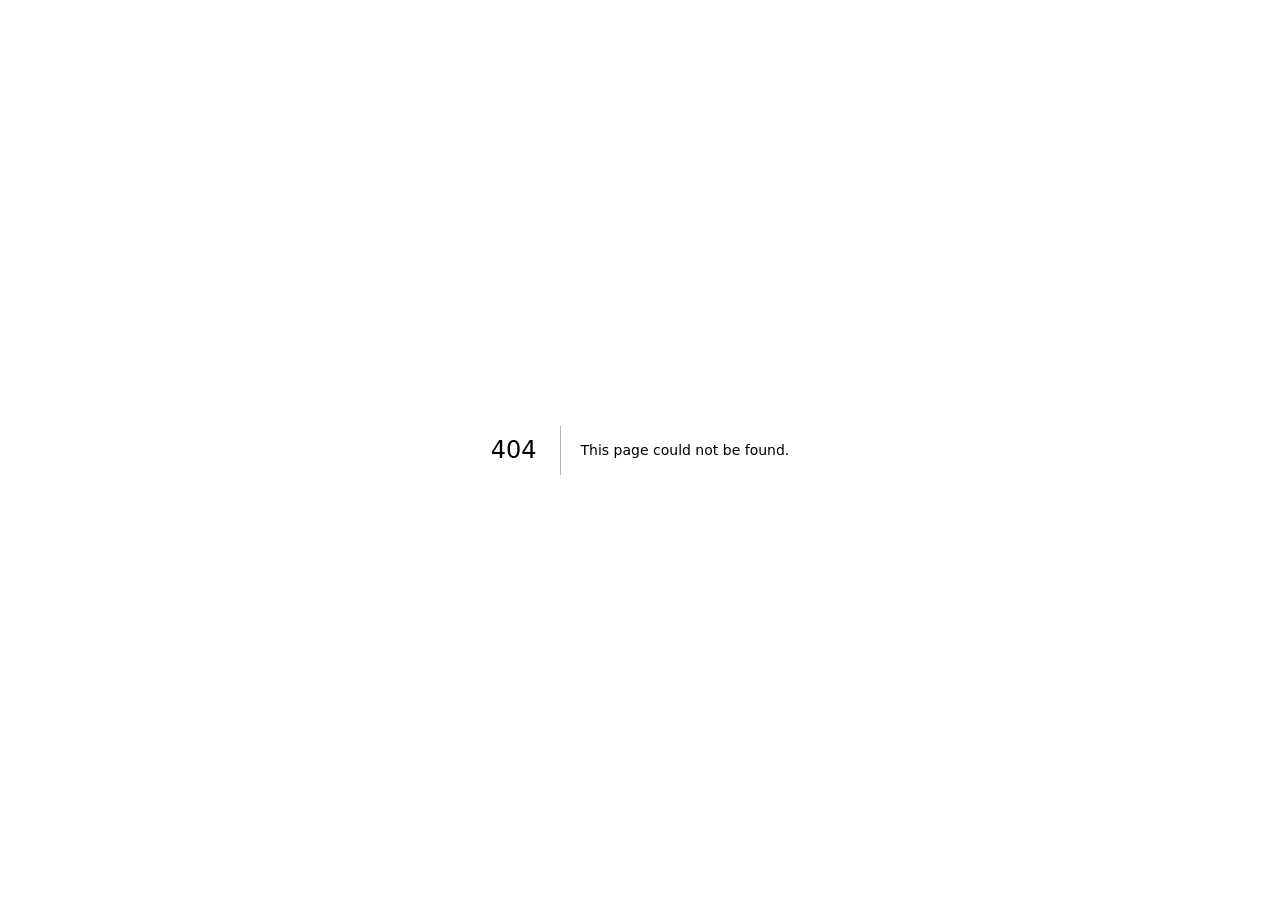
==== 404/index.html @ 5b63f465 "Rebuild with basePath for GitHub Pages compatibility" ====
<!DOCTYPE html><!--hl7478oi3kNKOIGqwRTpe--><html lang="en"><head><meta charSet="utf-8"/><meta name="viewport" content="width=device-width, initial-scale=1"/><link rel="stylesheet" href="/noidme-pvt-limited/_next/static/chunks/d781045c1450048c.css" data-precedence="next"/><link rel="preload" as="script" fetchPriority="low" href="/noidme-pvt-limited/_next/static/chunks/4b9eae0c8dc7e975.js"/><script src="/noidme-pvt-limited/_next/static/chunks/f2f58a7e93290fbb.js" async=""></script><script src="/noidme-pvt-limited/_next/static/chunks/9da81b7e3debcc00.js" async=""></script><script src="/noidme-pvt-limited/_next/static/chunks/turbopack-4d514c8ea9a2ee1b.js" async=""></script><script src="/noidme-pvt-limited/_next/static/chunks/2f236954d6a65e12.js" async=""></script><meta name="robots" content="noindex"/><title>404: This page could not be found.</title><title>NoIdMe | Private, Secure, Consent-Driven Identity Platform</title><meta name="description" content="One user platform for every website. NoIdMe centralizes authentication, privacy, consent, preferences, and profile operations in a private, secure, consent-driven layer."/><script src="/noidme-pvt-limited/_next/static/chunks/a6dad97d9634a72d.js" noModule=""></script></head><body><div hidden=""><!--$--><!--/$--></div><div style="font-family:system-ui,&quot;Segoe UI&quot;,Roboto,Helvetica,Arial,sans-serif,&quot;Apple Color Emoji&quot;,&quot;Segoe UI Emoji&quot;;height:100vh;text-align:center;display:flex;flex-direction:column;align-items:center;justify-content:center"><div><style>body{color:#000;background:#fff;margin:0}.next-error-h1{border-right:1px solid rgba(0,0,0,.3)}@media (prefers-color-scheme:dark){body{color:#fff;background:#000}.next-error-h1{border-right:1px solid rgba(255,255,255,.3)}}</style><h1 class="next-error-h1" style="display:inline-block;margin:0 20px 0 0;padding:0 23px 0 0;font-size:24px;font-weight:500;vertical-align:top;line-height:49px">404</h1><div style="display:inline-block"><h2 style="font-size:14px;font-weight:400;line-height:49px;margin:0">This page could not be found.</h2></div></div></div><!--$--><!--/$--><script src="/noidme-pvt-limited/_next/static/chunks/4b9eae0c8dc7e975.js" id="_R_" async=""></script><script>(self.__next_f=self.__next_f||[]).push([0])</script><script>self.__next_f.push([1,"1:\"$Sreact.fragment\"\n2:I[39756,[\"/noidme-pvt-limited/_next/static/chunks/2f236954d6a65e12.js\"],\"default\"]\n3:I[37457,[\"/noidme-pvt-limited/_next/static/chunks/2f236954d6a65e12.js\"],\"default\"]\n4:I[97367,[\"/noidme-pvt-limited/_next/static/chunks/2f236954d6a65e12.js\"],\"OutletBoundary\"]\n5:\"$Sreact.suspense\"\n7:I[97367,[\"/noidme-pvt-limited/_next/static/chunks/2f236954d6a65e12.js\"],\"ViewportBoundary\"]\n9:I[97367,[\"/noidme-pvt-limited/_next/static/chunks/2f236954d6a65e12.js\"],\"MetadataBoundary\"]\nb:I[68027,[\"/noidme-pvt-limited/_next/static/chunks/2f236954d6a65e12.js\"],\"default\"]\n:HL[\"/noidme-pvt-limited/_next/static/chunks/d781045c1450048c.css\",\"style\"]\n"])</script><script>self.__next_f.push([1,"0:{\"P\":null,\"b\":\"hl7478oi3kNKOIGqwRTpe\",\"c\":[\"\",\"_not-found\",\"\"],\"q\":\"\",\"i\":false,\"f\":[[[\"\",{\"children\":[\"/_not-found\",{\"children\":[\"__PAGE__\",{}]}]},\"$undefined\",\"$undefined\",true],[[\"$\",\"$1\",\"c\",{\"children\":[[[\"$\",\"link\",\"0\",{\"rel\":\"stylesheet\",\"href\":\"/noidme-pvt-limited/_next/static/chunks/d781045c1450048c.css\",\"precedence\":\"next\",\"crossOrigin\":\"$undefined\",\"nonce\":\"$undefined\"}],[\"$\",\"script\",\"script-0\",{\"src\":\"/noidme-pvt-limited/_next/static/chunks/2f236954d6a65e12.js\",\"async\":true,\"nonce\":\"$undefined\"}]],[\"$\",\"html\",null,{\"lang\":\"en\",\"children\":[\"$\",\"body\",null,{\"children\":[\"$\",\"$L2\",null,{\"parallelRouterKey\":\"children\",\"error\":\"$undefined\",\"errorStyles\":\"$undefined\",\"errorScripts\":\"$undefined\",\"template\":[\"$\",\"$L3\",null,{}],\"templateStyles\":\"$undefined\",\"templateScripts\":\"$undefined\",\"notFound\":[[[\"$\",\"title\",null,{\"children\":\"404: This page could not be found.\"}],[\"$\",\"div\",null,{\"style\":{\"fontFamily\":\"system-ui,\\\"Segoe UI\\\",Roboto,Helvetica,Arial,sans-serif,\\\"Apple Color Emoji\\\",\\\"Segoe UI Emoji\\\"\",\"height\":\"100vh\",\"textAlign\":\"center\",\"display\":\"flex\",\"flexDirection\":\"column\",\"alignItems\":\"center\",\"justifyContent\":\"center\"},\"children\":[\"$\",\"div\",null,{\"children\":[[\"$\",\"style\",null,{\"dangerouslySetInnerHTML\":{\"__html\":\"body{color:#000;background:#fff;margin:0}.next-error-h1{border-right:1px solid rgba(0,0,0,.3)}@media (prefers-color-scheme:dark){body{color:#fff;background:#000}.next-error-h1{border-right:1px solid rgba(255,255,255,.3)}}\"}}],[\"$\",\"h1\",null,{\"className\":\"next-error-h1\",\"style\":{\"display\":\"inline-block\",\"margin\":\"0 20px 0 0\",\"padding\":\"0 23px 0 0\",\"fontSize\":24,\"fontWeight\":500,\"verticalAlign\":\"top\",\"lineHeight\":\"49px\"},\"children\":404}],[\"$\",\"div\",null,{\"style\":{\"display\":\"inline-block\"},\"children\":[\"$\",\"h2\",null,{\"style\":{\"fontSize\":14,\"fontWeight\":400,\"lineHeight\":\"49px\",\"margin\":0},\"children\":\"This page could not be found.\"}]}]]}]}]],[]],\"forbidden\":\"$undefined\",\"unauthorized\":\"$undefined\"}]}]}]]}],{\"children\":[[\"$\",\"$1\",\"c\",{\"children\":[null,[\"$\",\"$L2\",null,{\"parallelRouterKey\":\"children\",\"error\":\"$undefined\",\"errorStyles\":\"$undefined\",\"errorScripts\":\"$undefined\",\"template\":[\"$\",\"$L3\",null,{}],\"templateStyles\":\"$undefined\",\"templateScripts\":\"$undefined\",\"notFound\":\"$undefined\",\"forbidden\":\"$undefined\",\"unauthorized\":\"$undefined\"}]]}],{\"children\":[[\"$\",\"$1\",\"c\",{\"children\":[[[\"$\",\"title\",null,{\"children\":\"404: This page could not be found.\"}],[\"$\",\"div\",null,{\"style\":\"$0:f:0:1:0:props:children:1:props:children:props:children:props:notFound:0:1:props:style\",\"children\":[\"$\",\"div\",null,{\"children\":[[\"$\",\"style\",null,{\"dangerouslySetInnerHTML\":{\"__html\":\"body{color:#000;background:#fff;margin:0}.next-error-h1{border-right:1px solid rgba(0,0,0,.3)}@media (prefers-color-scheme:dark){body{color:#fff;background:#000}.next-error-h1{border-right:1px solid rgba(255,255,255,.3)}}\"}}],[\"$\",\"h1\",null,{\"className\":\"next-error-h1\",\"style\":\"$0:f:0:1:0:props:children:1:props:children:props:children:props:notFound:0:1:props:children:props:children:1:props:style\",\"children\":404}],[\"$\",\"div\",null,{\"style\":\"$0:f:0:1:0:props:children:1:props:children:props:children:props:notFound:0:1:props:children:props:children:2:props:style\",\"children\":[\"$\",\"h2\",null,{\"style\":\"$0:f:0:1:0:props:children:1:props:children:props:children:props:notFound:0:1:props:children:props:children:2:props:children:props:style\",\"children\":\"This page could not be found.\"}]}]]}]}]],null,[\"$\",\"$L4\",null,{\"children\":[\"$\",\"$5\",null,{\"name\":\"Next.MetadataOutlet\",\"children\":\"$@6\"}]}]]}],{},null,false,false]},null,false,false]},null,false,false],[\"$\",\"$1\",\"h\",{\"children\":[[\"$\",\"meta\",null,{\"name\":\"robots\",\"content\":\"noindex\"}],[\"$\",\"$L7\",null,{\"children\":\"$L8\"}],[\"$\",\"div\",null,{\"hidden\":true,\"children\":[\"$\",\"$L9\",null,{\"children\":[\"$\",\"$5\",null,{\"name\":\"Next.Metadata\",\"children\":\"$La\"}]}]}],null]}],false]],\"m\":\"$undefined\",\"G\":[\"$b\",\"$undefined\"],\"S\":true}\n"])</script><script>self.__next_f.push([1,"8:[[\"$\",\"meta\",\"0\",{\"charSet\":\"utf-8\"}],[\"$\",\"meta\",\"1\",{\"name\":\"viewport\",\"content\":\"width=device-width, initial-scale=1\"}]]\n"])</script><script>self.__next_f.push([1,"6:null\na:[[\"$\",\"title\",\"0\",{\"children\":\"NoIdMe | Private, Secure, Consent-Driven Identity Platform\"}],[\"$\",\"meta\",\"1\",{\"name\":\"description\",\"content\":\"One user platform for every website. NoIdMe centralizes authentication, privacy, consent, preferences, and profile operations in a private, secure, consent-driven layer.\"}]]\n"])</script></body></html>
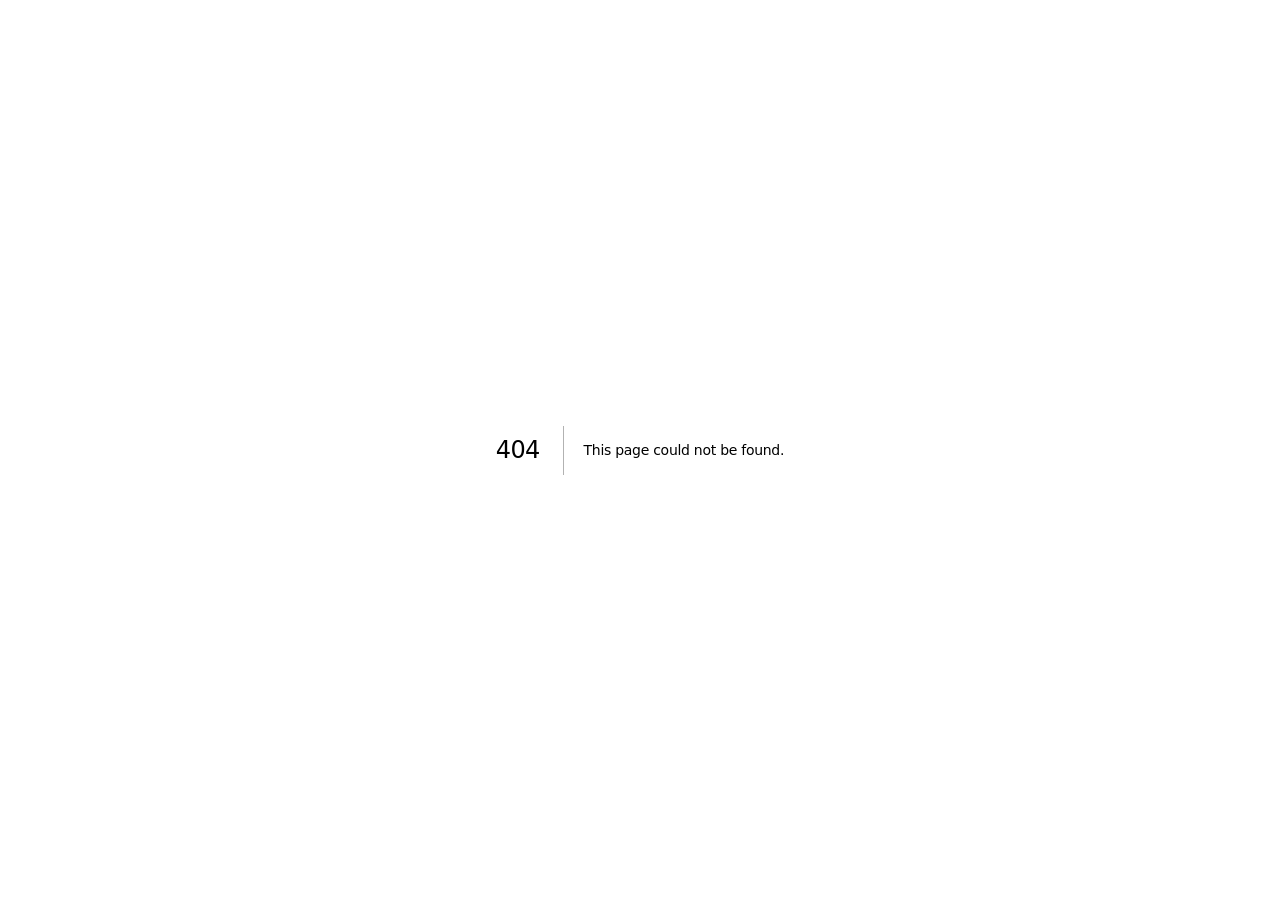
==== commit 7dad85d4: "deploy: d474cc37be53be052f0335883fc8a782644a3f1d" ====
--- a/404/index.html
+++ b/404/index.html
@@ -1 +1 @@
-<!DOCTYPE html><!--hl7478oi3kNKOIGqwRTpe--><html lang="en"><head><meta charSet="utf-8"/><meta name="viewport" content="width=device-width, initial-scale=1"/><link rel="stylesheet" href="/noidme-pvt-limited/_next/static/chunks/d781045c1450048c.css" data-precedence="next"/><link rel="preload" as="script" fetchPriority="low" href="/noidme-pvt-limited/_next/static/chunks/4b9eae0c8dc7e975.js"/><script src="/noidme-pvt-limited/_next/static/chunks/f2f58a7e93290fbb.js" async=""></script><script src="/noidme-pvt-limited/_next/static/chunks/9da81b7e3debcc00.js" async=""></script><script src="/noidme-pvt-limited/_next/static/chunks/turbopack-4d514c8ea9a2ee1b.js" async=""></script><script src="/noidme-pvt-limited/_next/static/chunks/2f236954d6a65e12.js" async=""></script><meta name="robots" content="noindex"/><title>404: This page could not be found.</title><title>NoIdMe | Private, Secure, Consent-Driven Identity Platform</title><meta name="description" content="One user platform for every website. NoIdMe centralizes authentication, privacy, consent, preferences, and profile operations in a private, secure, consent-driven layer."/><script src="/noidme-pvt-limited/_next/static/chunks/a6dad97d9634a72d.js" noModule=""></script></head><body><div hidden=""><!--$--><!--/$--></div><div style="font-family:system-ui,&quot;Segoe UI&quot;,Roboto,Helvetica,Arial,sans-serif,&quot;Apple Color Emoji&quot;,&quot;Segoe UI Emoji&quot;;height:100vh;text-align:center;display:flex;flex-direction:column;align-items:center;justify-content:center"><div><style>body{color:#000;background:#fff;margin:0}.next-error-h1{border-right:1px solid rgba(0,0,0,.3)}@media (prefers-color-scheme:dark){body{color:#fff;background:#000}.next-error-h1{border-right:1px solid rgba(255,255,255,.3)}}</style><h1 class="next-error-h1" style="display:inline-block;margin:0 20px 0 0;padding:0 23px 0 0;font-size:24px;font-weight:500;vertical-align:top;line-height:49px">404</h1><div style="display:inline-block"><h2 style="font-size:14px;font-weight:400;line-height:49px;margin:0">This page could not be found.</h2></div></div></div><!--$--><!--/$--><script src="/noidme-pvt-limited/_next/static/chunks/4b9eae0c8dc7e975.js" id="_R_" async=""></script><script>(self.__next_f=self.__next_f||[]).push([0])</script><script>self.__next_f.push([1,"1:\"$Sreact.fragment\"\n2:I[39756,[\"/noidme-pvt-limited/_next/static/chunks/2f236954d6a65e12.js\"],\"default\"]\n3:I[37457,[\"/noidme-pvt-limited/_next/static/chunks/2f236954d6a65e12.js\"],\"default\"]\n4:I[97367,[\"/noidme-pvt-limited/_next/static/chunks/2f236954d6a65e12.js\"],\"OutletBoundary\"]\n5:\"$Sreact.suspense\"\n7:I[97367,[\"/noidme-pvt-limited/_next/static/chunks/2f236954d6a65e12.js\"],\"ViewportBoundary\"]\n9:I[97367,[\"/noidme-pvt-limited/_next/static/chunks/2f236954d6a65e12.js\"],\"MetadataBoundary\"]\nb:I[68027,[\"/noidme-pvt-limited/_next/static/chunks/2f236954d6a65e12.js\"],\"default\"]\n:HL[\"/noidme-pvt-limited/_next/static/chunks/d781045c1450048c.css\",\"style\"]\n"])</script><script>self.__next_f.push([1,"0:{\"P\":null,\"b\":\"hl7478oi3kNKOIGqwRTpe\",\"c\":[\"\",\"_not-found\",\"\"],\"q\":\"\",\"i\":false,\"f\":[[[\"\",{\"children\":[\"/_not-found\",{\"children\":[\"__PAGE__\",{}]}]},\"$undefined\",\"$undefined\",true],[[\"$\",\"$1\",\"c\",{\"children\":[[[\"$\",\"link\",\"0\",{\"rel\":\"stylesheet\",\"href\":\"/noidme-pvt-limited/_next/static/chunks/d781045c1450048c.css\",\"precedence\":\"next\",\"crossOrigin\":\"$undefined\",\"nonce\":\"$undefined\"}],[\"$\",\"script\",\"script-0\",{\"src\":\"/noidme-pvt-limited/_next/static/chunks/2f236954d6a65e12.js\",\"async\":true,\"nonce\":\"$undefined\"}]],[\"$\",\"html\",null,{\"lang\":\"en\",\"children\":[\"$\",\"body\",null,{\"children\":[\"$\",\"$L2\",null,{\"parallelRouterKey\":\"children\",\"error\":\"$undefined\",\"errorStyles\":\"$undefined\",\"errorScripts\":\"$undefined\",\"template\":[\"$\",\"$L3\",null,{}],\"templateStyles\":\"$undefined\",\"templateScripts\":\"$undefined\",\"notFound\":[[[\"$\",\"title\",null,{\"children\":\"404: This page could not be found.\"}],[\"$\",\"div\",null,{\"style\":{\"fontFamily\":\"system-ui,\\\"Segoe UI\\\",Roboto,Helvetica,Arial,sans-serif,\\\"Apple Color Emoji\\\",\\\"Segoe UI Emoji\\\"\",\"height\":\"100vh\",\"textAlign\":\"center\",\"display\":\"flex\",\"flexDirection\":\"column\",\"alignItems\":\"center\",\"justifyContent\":\"center\"},\"children\":[\"$\",\"div\",null,{\"children\":[[\"$\",\"style\",null,{\"dangerouslySetInnerHTML\":{\"__html\":\"body{color:#000;background:#fff;margin:0}.next-error-h1{border-right:1px solid rgba(0,0,0,.3)}@media (prefers-color-scheme:dark){body{color:#fff;background:#000}.next-error-h1{border-right:1px solid rgba(255,255,255,.3)}}\"}}],[\"$\",\"h1\",null,{\"className\":\"next-error-h1\",\"style\":{\"display\":\"inline-block\",\"margin\":\"0 20px 0 0\",\"padding\":\"0 23px 0 0\",\"fontSize\":24,\"fontWeight\":500,\"verticalAlign\":\"top\",\"lineHeight\":\"49px\"},\"children\":404}],[\"$\",\"div\",null,{\"style\":{\"display\":\"inline-block\"},\"children\":[\"$\",\"h2\",null,{\"style\":{\"fontSize\":14,\"fontWeight\":400,\"lineHeight\":\"49px\",\"margin\":0},\"children\":\"This page could not be found.\"}]}]]}]}]],[]],\"forbidden\":\"$undefined\",\"unauthorized\":\"$undefined\"}]}]}]]}],{\"children\":[[\"$\",\"$1\",\"c\",{\"children\":[null,[\"$\",\"$L2\",null,{\"parallelRouterKey\":\"children\",\"error\":\"$undefined\",\"errorStyles\":\"$undefined\",\"errorScripts\":\"$undefined\",\"template\":[\"$\",\"$L3\",null,{}],\"templateStyles\":\"$undefined\",\"templateScripts\":\"$undefined\",\"notFound\":\"$undefined\",\"forbidden\":\"$undefined\",\"unauthorized\":\"$undefined\"}]]}],{\"children\":[[\"$\",\"$1\",\"c\",{\"children\":[[[\"$\",\"title\",null,{\"children\":\"404: This page could not be found.\"}],[\"$\",\"div\",null,{\"style\":\"$0:f:0:1:0:props:children:1:props:children:props:children:props:notFound:0:1:props:style\",\"children\":[\"$\",\"div\",null,{\"children\":[[\"$\",\"style\",null,{\"dangerouslySetInnerHTML\":{\"__html\":\"body{color:#000;background:#fff;margin:0}.next-error-h1{border-right:1px solid rgba(0,0,0,.3)}@media (prefers-color-scheme:dark){body{color:#fff;background:#000}.next-error-h1{border-right:1px solid rgba(255,255,255,.3)}}\"}}],[\"$\",\"h1\",null,{\"className\":\"next-error-h1\",\"style\":\"$0:f:0:1:0:props:children:1:props:children:props:children:props:notFound:0:1:props:children:props:children:1:props:style\",\"children\":404}],[\"$\",\"div\",null,{\"style\":\"$0:f:0:1:0:props:children:1:props:children:props:children:props:notFound:0:1:props:children:props:children:2:props:style\",\"children\":[\"$\",\"h2\",null,{\"style\":\"$0:f:0:1:0:props:children:1:props:children:props:children:props:notFound:0:1:props:children:props:children:2:props:children:props:style\",\"children\":\"This page could not be found.\"}]}]]}]}]],null,[\"$\",\"$L4\",null,{\"children\":[\"$\",\"$5\",null,{\"name\":\"Next.MetadataOutlet\",\"children\":\"$@6\"}]}]]}],{},null,false,false]},null,false,false]},null,false,false],[\"$\",\"$1\",\"h\",{\"children\":[[\"$\",\"meta\",null,{\"name\":\"robots\",\"content\":\"noindex\"}],[\"$\",\"$L7\",null,{\"children\":\"$L8\"}],[\"$\",\"div\",null,{\"hidden\":true,\"children\":[\"$\",\"$L9\",null,{\"children\":[\"$\",\"$5\",null,{\"name\":\"Next.Metadata\",\"children\":\"$La\"}]}]}],null]}],false]],\"m\":\"$undefined\",\"G\":[\"$b\",\"$undefined\"],\"S\":true}\n"])</script><script>self.__next_f.push([1,"8:[[\"$\",\"meta\",\"0\",{\"charSet\":\"utf-8\"}],[\"$\",\"meta\",\"1\",{\"name\":\"viewport\",\"content\":\"width=device-width, initial-scale=1\"}]]\n"])</script><script>self.__next_f.push([1,"6:null\na:[[\"$\",\"title\",\"0\",{\"children\":\"NoIdMe | Private, Secure, Consent-Driven Identity Platform\"}],[\"$\",\"meta\",\"1\",{\"name\":\"description\",\"content\":\"One user platform for every website. NoIdMe centralizes authentication, privacy, consent, preferences, and profile operations in a private, secure, consent-driven layer.\"}]]\n"])</script></body></html>+<!DOCTYPE html><!--wwjTfzNbmdOieigUm_gPn--><html lang="en"><head><meta charSet="utf-8"/><meta name="viewport" content="width=device-width, initial-scale=1"/><link rel="stylesheet" href="/_next/static/chunks/313cda8664e049ba.css" data-precedence="next"/><link rel="preload" as="script" fetchPriority="low" href="/_next/static/chunks/4b9eae0c8dc7e975.js"/><script src="/_next/static/chunks/f2f58a7e93290fbb.js" async=""></script><script src="/_next/static/chunks/5636b81df088f077.js" async=""></script><script src="/_next/static/chunks/turbopack-6ad3b2dca33be858.js" async=""></script><script src="/_next/static/chunks/2f236954d6a65e12.js" async=""></script><meta name="robots" content="noindex"/><title>404: This page could not be found.</title><title>NoIdMe | Private, Secure, Consent-Driven Identity Platform</title><meta name="description" content="One user platform for every website. NoIdMe centralizes authentication, privacy, consent, preferences, and profile operations in a private, secure, consent-driven layer."/><script src="/_next/static/chunks/a6dad97d9634a72d.js" noModule=""></script></head><body><div hidden=""><!--$--><!--/$--></div><div style="font-family:system-ui,&quot;Segoe UI&quot;,Roboto,Helvetica,Arial,sans-serif,&quot;Apple Color Emoji&quot;,&quot;Segoe UI Emoji&quot;;height:100vh;text-align:center;display:flex;flex-direction:column;align-items:center;justify-content:center"><div><style>body{color:#000;background:#fff;margin:0}.next-error-h1{border-right:1px solid rgba(0,0,0,.3)}@media (prefers-color-scheme:dark){body{color:#fff;background:#000}.next-error-h1{border-right:1px solid rgba(255,255,255,.3)}}</style><h1 class="next-error-h1" style="display:inline-block;margin:0 20px 0 0;padding:0 23px 0 0;font-size:24px;font-weight:500;vertical-align:top;line-height:49px">404</h1><div style="display:inline-block"><h2 style="font-size:14px;font-weight:400;line-height:49px;margin:0">This page could not be found.</h2></div></div></div><!--$--><!--/$--><script src="/_next/static/chunks/4b9eae0c8dc7e975.js" id="_R_" async=""></script><script>(self.__next_f=self.__next_f||[]).push([0])</script><script>self.__next_f.push([1,"1:\"$Sreact.fragment\"\n2:I[39756,[\"/_next/static/chunks/2f236954d6a65e12.js\"],\"default\"]\n3:I[37457,[\"/_next/static/chunks/2f236954d6a65e12.js\"],\"default\"]\n4:I[97367,[\"/_next/static/chunks/2f236954d6a65e12.js\"],\"OutletBoundary\"]\n5:\"$Sreact.suspense\"\n7:I[97367,[\"/_next/static/chunks/2f236954d6a65e12.js\"],\"ViewportBoundary\"]\n9:I[97367,[\"/_next/static/chunks/2f236954d6a65e12.js\"],\"MetadataBoundary\"]\nb:I[68027,[\"/_next/static/chunks/2f236954d6a65e12.js\"],\"default\"]\n:HL[\"/_next/static/chunks/313cda8664e049ba.css\",\"style\"]\n"])</script><script>self.__next_f.push([1,"0:{\"P\":null,\"b\":\"wwjTfzNbmdOieigUm_gPn\",\"c\":[\"\",\"_not-found\",\"\"],\"q\":\"\",\"i\":false,\"f\":[[[\"\",{\"children\":[\"/_not-found\",{\"children\":[\"__PAGE__\",{}]}]},\"$undefined\",\"$undefined\",true],[[\"$\",\"$1\",\"c\",{\"children\":[[[\"$\",\"link\",\"0\",{\"rel\":\"stylesheet\",\"href\":\"/_next/static/chunks/313cda8664e049ba.css\",\"precedence\":\"next\",\"crossOrigin\":\"$undefined\",\"nonce\":\"$undefined\"}],[\"$\",\"script\",\"script-0\",{\"src\":\"/_next/static/chunks/2f236954d6a65e12.js\",\"async\":true,\"nonce\":\"$undefined\"}]],[\"$\",\"html\",null,{\"lang\":\"en\",\"children\":[\"$\",\"body\",null,{\"children\":[\"$\",\"$L2\",null,{\"parallelRouterKey\":\"children\",\"error\":\"$undefined\",\"errorStyles\":\"$undefined\",\"errorScripts\":\"$undefined\",\"template\":[\"$\",\"$L3\",null,{}],\"templateStyles\":\"$undefined\",\"templateScripts\":\"$undefined\",\"notFound\":[[[\"$\",\"title\",null,{\"children\":\"404: This page could not be found.\"}],[\"$\",\"div\",null,{\"style\":{\"fontFamily\":\"system-ui,\\\"Segoe UI\\\",Roboto,Helvetica,Arial,sans-serif,\\\"Apple Color Emoji\\\",\\\"Segoe UI Emoji\\\"\",\"height\":\"100vh\",\"textAlign\":\"center\",\"display\":\"flex\",\"flexDirection\":\"column\",\"alignItems\":\"center\",\"justifyContent\":\"center\"},\"children\":[\"$\",\"div\",null,{\"children\":[[\"$\",\"style\",null,{\"dangerouslySetInnerHTML\":{\"__html\":\"body{color:#000;background:#fff;margin:0}.next-error-h1{border-right:1px solid rgba(0,0,0,.3)}@media (prefers-color-scheme:dark){body{color:#fff;background:#000}.next-error-h1{border-right:1px solid rgba(255,255,255,.3)}}\"}}],[\"$\",\"h1\",null,{\"className\":\"next-error-h1\",\"style\":{\"display\":\"inline-block\",\"margin\":\"0 20px 0 0\",\"padding\":\"0 23px 0 0\",\"fontSize\":24,\"fontWeight\":500,\"verticalAlign\":\"top\",\"lineHeight\":\"49px\"},\"children\":404}],[\"$\",\"div\",null,{\"style\":{\"display\":\"inline-block\"},\"children\":[\"$\",\"h2\",null,{\"style\":{\"fontSize\":14,\"fontWeight\":400,\"lineHeight\":\"49px\",\"margin\":0},\"children\":\"This page could not be found.\"}]}]]}]}]],[]],\"forbidden\":\"$undefined\",\"unauthorized\":\"$undefined\"}]}]}]]}],{\"children\":[[\"$\",\"$1\",\"c\",{\"children\":[null,[\"$\",\"$L2\",null,{\"parallelRouterKey\":\"children\",\"error\":\"$undefined\",\"errorStyles\":\"$undefined\",\"errorScripts\":\"$undefined\",\"template\":[\"$\",\"$L3\",null,{}],\"templateStyles\":\"$undefined\",\"templateScripts\":\"$undefined\",\"notFound\":\"$undefined\",\"forbidden\":\"$undefined\",\"unauthorized\":\"$undefined\"}]]}],{\"children\":[[\"$\",\"$1\",\"c\",{\"children\":[[[\"$\",\"title\",null,{\"children\":\"404: This page could not be found.\"}],[\"$\",\"div\",null,{\"style\":\"$0:f:0:1:0:props:children:1:props:children:props:children:props:notFound:0:1:props:style\",\"children\":[\"$\",\"div\",null,{\"children\":[[\"$\",\"style\",null,{\"dangerouslySetInnerHTML\":{\"__html\":\"body{color:#000;background:#fff;margin:0}.next-error-h1{border-right:1px solid rgba(0,0,0,.3)}@media (prefers-color-scheme:dark){body{color:#fff;background:#000}.next-error-h1{border-right:1px solid rgba(255,255,255,.3)}}\"}}],[\"$\",\"h1\",null,{\"className\":\"next-error-h1\",\"style\":\"$0:f:0:1:0:props:children:1:props:children:props:children:props:notFound:0:1:props:children:props:children:1:props:style\",\"children\":404}],[\"$\",\"div\",null,{\"style\":\"$0:f:0:1:0:props:children:1:props:children:props:children:props:notFound:0:1:props:children:props:children:2:props:style\",\"children\":[\"$\",\"h2\",null,{\"style\":\"$0:f:0:1:0:props:children:1:props:children:props:children:props:notFound:0:1:props:children:props:children:2:props:children:props:style\",\"children\":\"This page could not be found.\"}]}]]}]}]],null,[\"$\",\"$L4\",null,{\"children\":[\"$\",\"$5\",null,{\"name\":\"Next.MetadataOutlet\",\"children\":\"$@6\"}]}]]}],{},null,false,false]},null,false,false]},null,false,false],[\"$\",\"$1\",\"h\",{\"children\":[[\"$\",\"meta\",null,{\"name\":\"robots\",\"content\":\"noindex\"}],[\"$\",\"$L7\",null,{\"children\":\"$L8\"}],[\"$\",\"div\",null,{\"hidden\":true,\"children\":[\"$\",\"$L9\",null,{\"children\":[\"$\",\"$5\",null,{\"name\":\"Next.Metadata\",\"children\":\"$La\"}]}]}],null]}],false]],\"m\":\"$undefined\",\"G\":[\"$b\",\"$undefined\"],\"S\":true}\n"])</script><script>self.__next_f.push([1,"8:[[\"$\",\"meta\",\"0\",{\"charSet\":\"utf-8\"}],[\"$\",\"meta\",\"1\",{\"name\":\"viewport\",\"content\":\"width=device-width, initial-scale=1\"}]]\n"])</script><script>self.__next_f.push([1,"6:null\na:[[\"$\",\"title\",\"0\",{\"children\":\"NoIdMe | Private, Secure, Consent-Driven Identity Platform\"}],[\"$\",\"meta\",\"1\",{\"name\":\"description\",\"content\":\"One user platform for every website. NoIdMe centralizes authentication, privacy, consent, preferences, and profile operations in a private, secure, consent-driven layer.\"}]]\n"])</script></body></html>
--- a/_next/static/chunks/313cda8664e049ba.css
+++ b/_next/static/chunks/313cda8664e049ba.css
@@ -0,0 +1 @@
+:root{--bg:#f4f4f5;--surface:#fff;--surface-2:#f9f9fa;--border:#e4e4e7;--border-2:#d1d1d6;--text:#09090b;--text-2:#52525b;--text-3:#a1a1aa;--accent:#18181b;--accent-fg:#fff;--radius-sm:.5rem;--radius:.75rem;--radius-lg:1.25rem;--radius-xl:1.75rem;--shadow-sm:0 1px 3px #00000012,0 1px 2px #0000000d;--shadow:0 4px 12px #00000014,0 2px 4px #0000000a;--shadow-lg:0 16px 40px #0000001a,0 4px 12px #0000000f}*,:before,:after{box-sizing:border-box}html,body{color:var(--text);background:var(--bg);-webkit-font-smoothing:antialiased;text-rendering:optimizeLegibility;scroll-behavior:smooth;margin:0;padding:0;font-family:Inter,Avenir Next,Segoe UI,system-ui,sans-serif;font-size:16px;line-height:1.6;overflow-x:hidden}a{color:inherit;text-decoration:none}h1,h2,h3,h4{margin:0;font-weight:800;line-height:1.15}h1{letter-spacing:-.03em;font-size:clamp(2.4rem,5.5vw,3.75rem)}h2{letter-spacing:-.02em;font-size:clamp(1.5rem,3.5vw,2.25rem)}h3{letter-spacing:-.01em;font-size:1.1rem}.container{width:min(1200px,100% - 3rem);margin-inline:auto}.skip-link{z-index:200;background:var(--text);color:var(--accent-fg);border-radius:var(--radius-sm);padding:.6rem 1rem;font-size:.875rem;font-weight:700;position:absolute;top:-9rem;left:1rem}.skip-link:focus-visible{top:.75rem}.sr-only{clip:rect(0,0,0,0);white-space:nowrap;border:0;width:1px;height:1px;margin:-1px;padding:0;position:absolute;overflow:hidden}#main-content:focus{outline:none}::selection{background:var(--text);color:#fff}.btn:focus-visible,a:focus-visible,summary:focus-visible{outline:2px solid var(--text);outline-offset:3px;border-radius:3px}.site-header{z-index:50;-webkit-backdrop-filter:blur(18px)saturate(160%);border-bottom:1px solid var(--border);background:#f4f4f5e0;position:sticky;top:0;overflow:visible}.nav-shell{align-items:center;gap:2rem;height:4rem;display:flex}.brand{flex-shrink:0;align-items:center;gap:.6rem;transition:opacity .15s;display:inline-flex}.brand:hover{opacity:.8}.brand-mark{width:2.25rem;height:2.25rem;box-shadow:var(--shadow-sm);border-radius:.6rem;flex-shrink:0;overflow:hidden}.brand-mark svg{width:100%;height:100%;display:block}.brand-text{flex-direction:column;line-height:1.1;display:flex}.brand-text strong{color:var(--text);letter-spacing:-.01em;font-size:.975rem;font-weight:800}.brand-text small{color:var(--text-3);text-transform:uppercase;letter-spacing:.06em;font-size:.675rem;font-weight:600}.site-nav{flex:1;align-items:center;display:flex}.site-nav ul{align-items:center;gap:.15rem;margin:0;padding:0;list-style:none;display:flex}.site-nav ul a{height:2.25rem;color:var(--text-2);border-radius:var(--radius-sm);align-items:center;padding:0 .75rem;font-size:.875rem;font-weight:600;transition:background .14s,color .14s;display:inline-flex}.site-nav ul a:hover{background:var(--border);color:var(--text)}.nav-toggle{background:var(--surface);border:1px solid var(--border);border-radius:var(--radius-sm);cursor:pointer;flex-direction:column;flex-shrink:0;justify-content:center;align-items:center;gap:5px;width:2.5rem;height:2.5rem;margin-left:auto;padding:0;transition:background .14s;display:none}.nav-toggle:hover{background:var(--border)}.nav-toggle span{background:var(--text);transform-origin:50%;border-radius:2px;width:1.1rem;height:1.5px;transition:transform .22s,opacity .18s;display:block}.nav-toggle.is-open span:first-child{transform:translateY(6.5px)rotate(45deg)}.nav-toggle.is-open span:nth-child(2){opacity:0;transform:scaleX(0)}.nav-toggle.is-open span:nth-child(3){transform:translateY(-6.5px)rotate(-45deg)}.nav-cta-mobile{display:none!important}.nav-cta{white-space:nowrap;flex-shrink:0;margin-left:auto}.btn{border-radius:var(--radius);cursor:pointer;white-space:nowrap;-webkit-user-select:none;user-select:none;letter-spacing:-.01em;border:1px solid #0000;justify-content:center;align-items:center;gap:.4rem;height:2.5rem;padding:0 1.25rem;font-size:.875rem;font-weight:700;transition:all .15s;display:inline-flex}.btn-primary{background:var(--accent);color:var(--accent-fg);border-color:var(--accent);box-shadow:0 1px 3px #0003}.btn-primary:hover{background:#2d2d30;border-color:#2d2d30}.btn-ghost{background:var(--surface);color:var(--text);border-color:var(--border-2)}.btn-ghost:hover{background:var(--surface-2);border-color:var(--border-2)}.hero-section{border-bottom:1px solid var(--border);padding:5rem 0 3.5rem}.hero-grid{grid-template-columns:1fr 1fr;align-items:center;gap:3rem;display:grid}.eyebrow{text-transform:uppercase;letter-spacing:.1em;color:var(--text-2);background:var(--surface);border:1px solid var(--border);border-radius:999px;align-items:center;margin:0 0 1.25rem;padding:.3rem .85rem;font-size:.78rem;font-weight:700;display:inline-flex}.hero-copy{color:var(--text-2);max-width:54ch;margin:1.25rem 0 0;font-size:1.125rem;line-height:1.7}.hero-actions{flex-wrap:wrap;gap:.75rem;margin-top:2rem;display:flex}.hero-system{background:var(--text);border-radius:var(--radius-xl);box-shadow:var(--shadow-lg);gap:.75rem;padding:1.25rem;display:grid}.system-node{border-radius:var(--radius);background:#ffffff12;border:1px solid #ffffff1c;padding:1rem 1.1rem}.system-node h2{color:#fff;margin-bottom:.4rem;font-size:.925rem;font-weight:700}.system-node p{color:#a1a1aa;margin:0;font-size:.875rem;line-height:1.55}.kpi-strip{border-bottom:1px solid var(--border);padding:2rem 0}.kpi-grid{background:var(--border);border:1px solid var(--border);border-radius:var(--radius-lg);grid-template-columns:repeat(4,1fr);gap:1px;display:grid;overflow:hidden}.kpi-card{background:var(--surface);margin:0;padding:1.5rem 1.75rem}.kpi-label{text-transform:uppercase;letter-spacing:.07em;color:var(--text-3);margin:0;font-size:.78rem;font-weight:600}.kpi-value{margin:.5rem 0 0;letter-spacing:-.03em;color:var(--text);margin-inline-start:0;font-size:clamp(1.6rem,3vw,2.1rem);font-weight:800;line-height:1}.section{border-bottom:1px solid var(--border);padding:4rem 0}.section-alt{background:var(--surface)}.section-copy{color:var(--text-2);max-width:60ch;margin:.75rem 0 0;font-size:1.05rem;line-height:1.7}.split-head{grid-template-columns:1fr auto;align-items:end;gap:2rem;margin-bottom:2rem;display:grid}.section-note{color:var(--text-2);background:var(--surface);border:1px solid var(--border);border-radius:var(--radius);align-self:end;max-width:26ch;margin:0;padding:.75rem 1rem;font-size:.875rem;font-weight:600;line-height:1.5}.card-grid{grid-template-columns:repeat(auto-fill,minmax(210px,1fr));gap:.75rem;display:grid}.card-grid-tall .feature-card{min-height:6rem}.feature-card{background:var(--surface);border:1px solid var(--border);border-radius:var(--radius);align-items:center;min-height:5rem;padding:1.1rem 1.25rem;transition:border-color .15s,box-shadow .15s,transform .15s;display:flex}.feature-card:hover{border-color:var(--border-2);box-shadow:var(--shadow);transform:translateY(-2px)}.feature-card p{color:var(--text);margin:0;font-size:.9rem;font-weight:600;line-height:1.45}.feature-card-lead{background:var(--surface-2);border-color:var(--border-2);grid-column:span 2}.feature-card-lead p{color:var(--text)}.feature-card-lead:hover{border-color:var(--border-2);box-shadow:var(--shadow-sm);transform:translateY(-1px)}.infographic-section{padding-top:1rem}.signal-grid{grid-template-columns:repeat(auto-fill,minmax(220px,1fr));gap:.75rem;display:grid}.signal-card{background:var(--surface);border:1px solid var(--border);border-radius:var(--radius);padding:1.25rem}.signal-title{text-transform:uppercase;letter-spacing:.08em;color:var(--text-3);margin:0;font-size:.775rem;font-weight:700}.signal-value{letter-spacing:-.03em;color:var(--text);margin:.5rem 0 0;font-size:2rem;font-weight:800;line-height:1}.signal-detail{color:var(--text-2);margin:.35rem 0 1rem;font-size:.85rem}.signal-meter{background:var(--border);border-radius:999px;height:4px;overflow:hidden}.signal-meter span{border-radius:inherit;background:var(--text);height:100%;display:block}.showcase-grid{grid-template-columns:1fr 320px;align-items:start;gap:2.5rem;display:grid}.showcase-panel{background:var(--text);color:#fff;border-radius:var(--radius-lg);padding:1.5rem;position:sticky;top:5.5rem}.showcase-panel h3{color:#fff;margin-bottom:.5rem;font-size:1rem;font-weight:700}.showcase-panel>p{color:#a1a1aa;margin:0 0 1rem;font-size:.875rem;line-height:1.6}.showcase-panel ul{flex-direction:column;gap:.5rem;margin:0;padding:0;list-style:none;display:flex}.showcase-panel li{color:#d4d4d8;padding-left:1.25rem;font-size:.875rem;line-height:1.5;position:relative}.showcase-panel li:before{content:"✓";color:#71717a;font-size:.8rem;position:absolute;left:0}.module-grid{grid-template-columns:repeat(auto-fill,minmax(240px,1fr));gap:.75rem;margin-top:1.5rem;display:grid}.module-card{background:var(--surface-2);border:1px solid var(--border);border-radius:var(--radius);padding:1.1rem 1.25rem}.module-card h3{font-size:.925rem;font-weight:700}.module-card p{color:var(--text-2);margin:.45rem 0 0;font-size:.85rem;line-height:1.55}.integration-list{grid-template-columns:repeat(auto-fill,minmax(240px,1fr));gap:.75rem;display:grid}.integration-card{background:var(--surface);border:1px solid var(--border);border-radius:var(--radius);padding:1.25rem;transition:border-color .15s,box-shadow .15s,transform .15s}.integration-card:hover{border-color:var(--border-2);box-shadow:var(--shadow);transform:translateY(-2px)}.integration-card h3{font-size:.95rem;font-weight:700}.integration-card p{color:var(--text-2);margin:.45rem 0 0;font-size:.875rem;line-height:1.5}.compliance-panel{background:var(--surface);border:1px solid var(--border);border-radius:var(--radius-lg);margin-bottom:1.5rem;padding:2rem}.compliance-grid{grid-template-columns:1fr 1fr;gap:1.5rem;margin-top:1.25rem;display:grid}.compliance-grid p{color:var(--text-2);margin:0;font-size:.95rem;line-height:1.7}.journey-grid{grid-template-columns:repeat(3,1fr);gap:.75rem;display:grid}.journey-card{background:var(--surface);border:1px solid var(--border);border-radius:var(--radius);padding:1.5rem}.journey-step{letter-spacing:-.04em;color:var(--border-2);margin:0 0 .75rem;font-size:2rem;font-weight:900;line-height:1}.journey-card h3{font-size:1rem;font-weight:700}.journey-card>p:last-child{color:var(--text-2);margin:.5rem 0 0;font-size:.875rem;line-height:1.6}.details-grid{grid-template-columns:repeat(auto-fill,minmax(280px,1fr));gap:.75rem;display:grid}.details-card{background:var(--surface);border:1px solid var(--border);border-radius:var(--radius);transition:border-color .15s;overflow:hidden}.details-card[open]{border-color:var(--border-2)}.details-card summary{cursor:pointer;justify-content:space-between;align-items:center;gap:.75rem;padding:1rem 1.25rem;font-size:.925rem;font-weight:700;list-style:none;display:flex}.details-card summary::-webkit-details-marker{display:none}.details-card summary:after{content:"+";color:var(--text-3);flex-shrink:0;font-size:1.1rem;font-weight:400;line-height:1}.details-card[open] summary{border-bottom:1px solid var(--border)}.details-card[open] summary:after{content:"−"}.details-card p{color:var(--text-2);margin:0;padding:1rem 1.25rem 0;font-size:.875rem;line-height:1.6}.details-card ul{margin:0;padding:.75rem 1.25rem 1.25rem 2.25rem}.details-card li{color:var(--text-2);margin-bottom:.35rem;font-size:.875rem;line-height:1.5}.cta-panel{text-align:center;padding:3.5rem 1rem}.cta-panel h2{max-width:22ch;margin-inline:auto}.cta-panel>p{max-width:54ch;color:var(--text-2);margin:1rem auto 2rem;font-size:1.05rem;line-height:1.7}.cta-panel .btn{height:3rem;padding:0 2rem;font-size:1rem}.site-footer{border-top:1px solid var(--border);background:var(--surface);padding:1.5rem 0}.footer-shell{flex-wrap:wrap;justify-content:space-between;align-items:center;gap:1rem;display:flex}.footer-shell>p{color:var(--text-3);margin:0;font-size:.85rem}.footer-links{flex-wrap:wrap;gap:1.25rem;display:flex}.footer-links a{color:var(--text-2);font-size:.85rem;font-weight:600;transition:color .14s}.footer-links a:hover{color:var(--text)}.cookie-banner{z-index:60;background:var(--text);color:#fff;border-radius:var(--radius-lg);width:min(420px,100% - 2rem);box-shadow:var(--shadow-lg);border:1px solid #ffffff1a;padding:1.25rem;position:fixed;bottom:1rem;right:1rem}.cookie-banner p{color:#d4d4d8;margin:0;font-size:.875rem;line-height:1.6}.cookie-actions{gap:.5rem;margin-top:1rem;display:flex}.cookie-actions .btn{height:2.25rem;font-size:.8125rem}.cookie-actions .btn-ghost{color:#e4e4e7;background:#ffffff14;border-color:#ffffff26}.cookie-actions .btn-ghost:hover{background:#ffffff24;border-color:#ffffff40}.site-state{place-items:center;min-height:100vh;padding:2rem;display:grid}.site-state p{background:var(--surface);border:1px solid var(--border);border-radius:var(--radius);margin:0;padding:.9rem 1.25rem;font-size:.9rem;font-weight:600}.site-header,.section,.kpi-strip,.site-footer{scroll-margin-top:5rem}@media (max-width:860px){.hero-grid{grid-template-columns:1fr;gap:2rem;max-width:600px;margin-inline:auto}.kpi-grid{grid-template-columns:repeat(2,1fr)}.showcase-grid{grid-template-columns:1fr}.showcase-panel{position:static}.split-head{grid-template-columns:1fr}.section-note{display:none}.journey-grid{grid-template-columns:1fr}.nav-toggle{display:flex}.nav-shell{position:relative;overflow:visible}.site-nav{z-index:100;background:var(--surface);border:1px solid var(--border);border-radius:var(--radius-lg);box-shadow:var(--shadow-lg);visibility:hidden;opacity:0;pointer-events:none;padding:.5rem;transition:opacity .18s,transform .18s,visibility 0s .18s;display:block;position:absolute;top:calc(100% + .5rem);left:0;right:0;transform:translateY(-8px)}.site-nav.is-open{visibility:visible;opacity:1;pointer-events:auto;transition:opacity .18s,transform .18s,visibility;transform:translateY(0)}.site-nav ul{flex-direction:column;gap:.15rem}.site-nav ul a{border-radius:var(--radius-sm);width:100%;height:2.75rem;padding:0 1rem;font-size:.95rem;display:flex}.nav-cta-mobile{border-radius:var(--radius-sm);justify-content:center;width:100%;height:2.75rem;margin-top:.5rem;padding:0 1rem;font-size:.95rem;display:flex!important}.nav-cta{display:none}}@media (max-width:640px){.container{width:calc(100% - 2rem)}h1{font-size:clamp(1.9rem,8vw,2.6rem)}.hero-section{padding:3rem 0 2.5rem}.kpi-grid{grid-template-columns:1fr 1fr;gap:1px}.kpi-card{padding:1.1rem 1.25rem}.section{padding:2.5rem 0}.feature-card-lead{grid-column:auto}.compliance-grid{grid-template-columns:1fr;gap:1rem}.journey-grid{grid-template-columns:1fr}.cta-panel{padding:2rem 0}.footer-shell{flex-direction:column;align-items:flex-start;gap:.75rem}}@media (max-width:400px){.kpi-grid{grid-template-columns:1fr}.hero-actions{flex-direction:column}.hero-actions .btn{justify-content:center;width:100%}}@media (prefers-reduced-motion:reduce){*,:before,:after{scroll-behavior:auto!important;transition:none!important;animation:none!important}}
